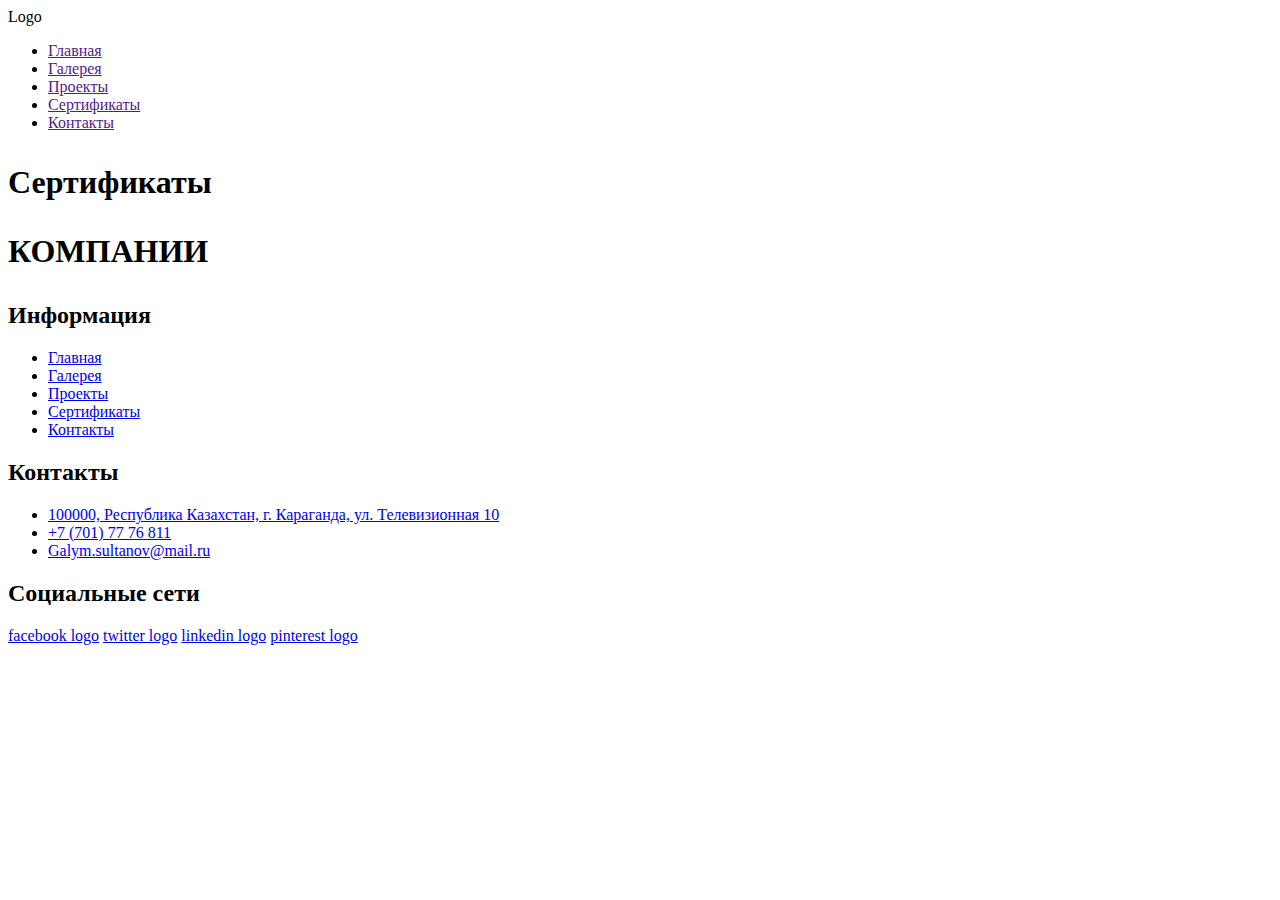
==== Certificate header footer.html @ 3062d7fb "Создан файл" ====
<!DOCTYPE html>
<html lang="ru">

<head>
    <meta charset="UTF-8">
    <meta http-equiv="X-UA-Compatible" content="IE=edge">
    <meta name="viewport" content="width=device-width, initial-scale=1.0">
    <link href="./src/slyle/Normalize.css" rel="stylesheet">
    <title>Сертификаты</title>
</head>

<body>
    <header>
        <div class="wrapper">
            <div class="logo">Logo</div>
            <nav>
                <ul class="nav">
                    <li><a href="">Главная</a></li>
                    <li><a href="">Галерея</a></li>
                    <li><a href="">Проекты</a></li>
                    <li><a href="">Сертификаты</a></li>
                    <li><a href="">Контакты</a></li>
                </ul>
            </nav>
        </div>
    </header>
    <h1 class="heading">
        <p class="heading__firstpart">Сертификаты</p>
        <p class="heading__secondpart">КОМПАНИИ</p>
    </h1>
    <main>
        <div class="certificate-container">
            <div class="certificate-1"></div>
            <div class="certificate-2"></div>
            <div class="certificate-3"></div>
        </div>
    </main>
    <footer class="footer">
        <div class="footer-container">
            <div class="row">
                <div class="logo-footer"></div>
                <class class="footer-text">
                    <h2>Информация</h2>
                    <ul>
                        <li><a href="..">Главная</a></li>
                        <li><a href="..">Галерея</a></li>
                        <li><a href="..">Проекты</a></li>
                        <li><a href="..">Сертификаты</a></li>
                        <li><a href="..">Контакты</a></li>
                    </ul>
            </div>
            <class class="footer-text">
                <h2>Контакты</h2>
                <ul>
                    <!--Добавить иконки лого перед текстом 3 шт.-->
                    <li><a href="..">100000, Республика Казахстан,
                            г. Караганда, ул. Телевизионная 10</a></li>
                    <li><a href="..">+7 (701) 77 76 811</a></li>
                    <li><a href="..">Galym.sultanov@mail.ru</a></li>
                </ul>
                <class class="footer-text">
                    <h2>Социальные сети</h2>
                    <div class="social-links">
                        <a href="..">facebook logo</a>
                        <a href="..">twitter logo</a>
                        <a href="..">linkedin logo</a>
                        <a href="..">pinterest logo</a>
                    </div>
        </div>
        </div>
    </footer>
</body>

</html>
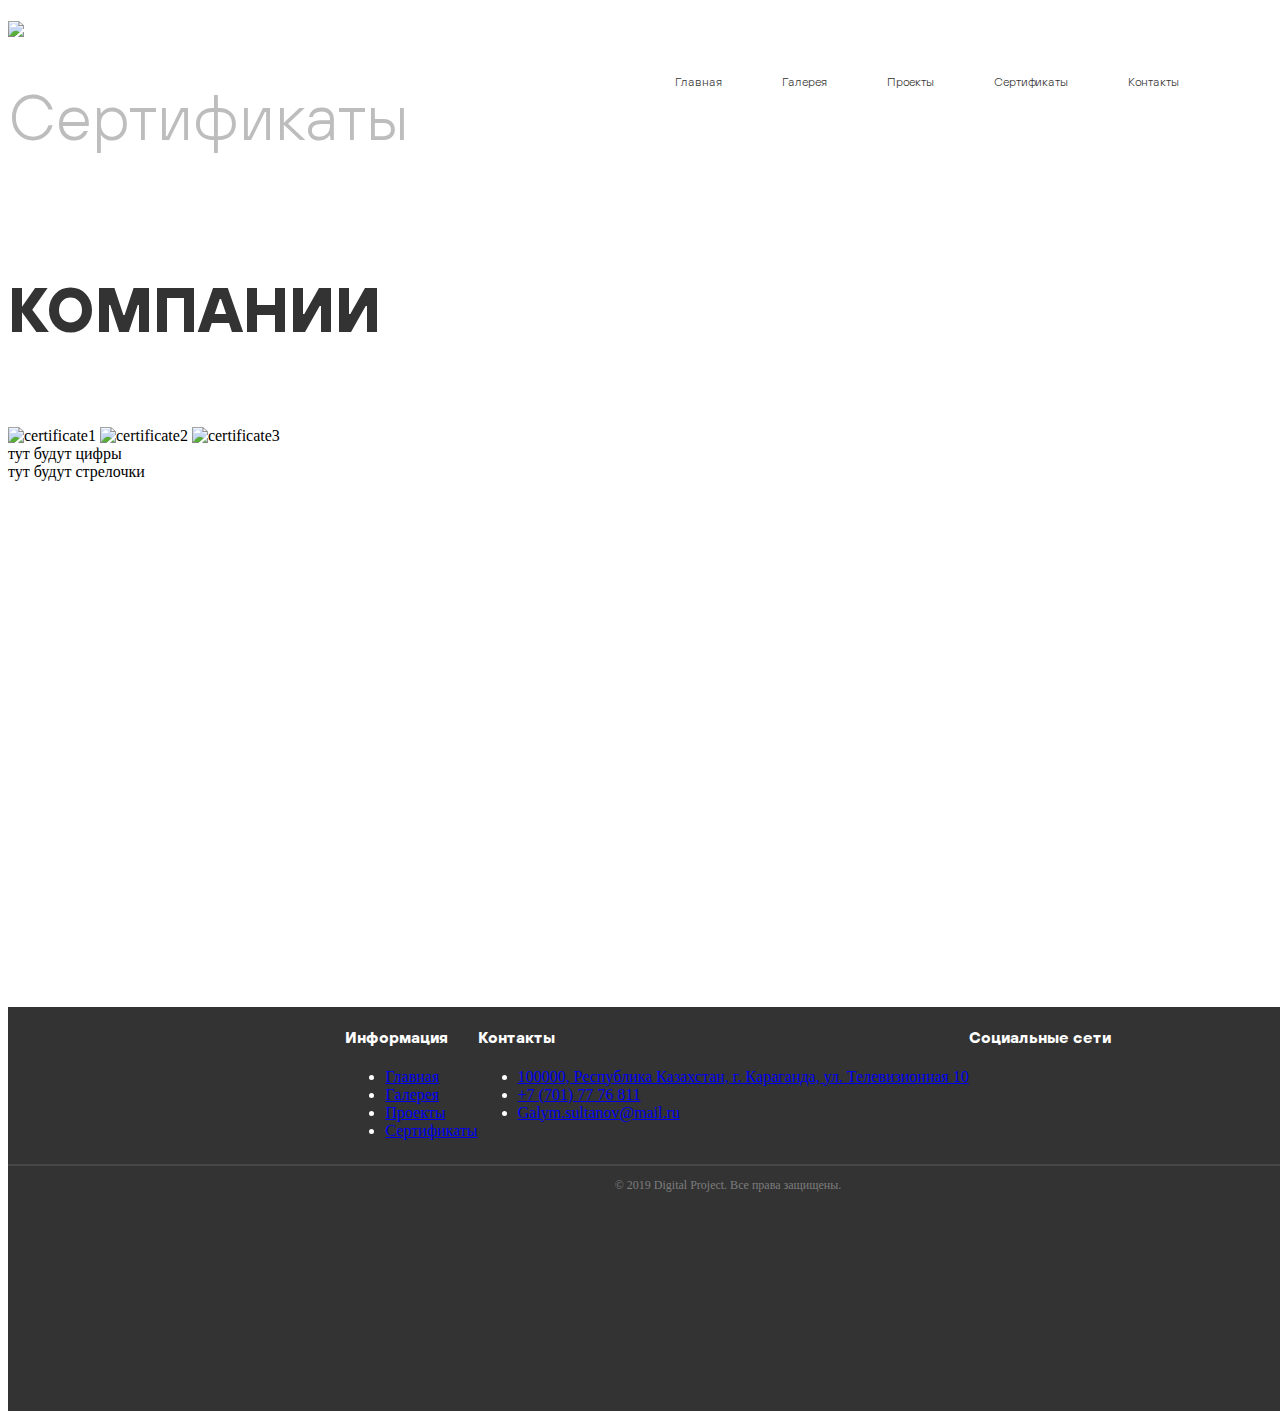
==== commit 5c32047f: "Не доделано" ====
--- a/Certificate header footer.html
+++ b/Certificate header footer.html
@@ -6,13 +6,17 @@
     <meta http-equiv="X-UA-Compatible" content="IE=edge">
     <meta name="viewport" content="width=device-width, initial-scale=1.0">
     <link href="./src/slyle/Normalize.css" rel="stylesheet">
+    <link rel="stylesheet" type="text/css" href="certificate.css">
+
     <title>Сертификаты</title>
 </head>
 
 <body>
     <header>
         <div class="wrapper">
-            <div class="logo">Logo</div>
+            <div class="logo-image">
+                <img src="/src/img/main/icons/logo/Logo_black.svg" alt="logo" class="logo-image">
+            </div>
             <nav>
                 <ul class="nav">
                     <li><a href="">Главная</a></li>
@@ -30,44 +34,50 @@
     </h1>
     <main>
         <div class="certificate-container">
-            <div class="certificate-1"></div>
-            <div class="certificate-2"></div>
-            <div class="certificate-3"></div>
+            <img scr="../icons/1.png" alt="certificate1">
+            <img scr="" alt="certificate2">
+            <img scr="" alt="certificate3">
+        </div>
+        <div class="arrowcontainer">
+            <div class="numberslide">тут будут цифры</div>
+            <div class="arrowslide">тут будут стрелочки</div>
         </div>
     </main>
+    </footer>
     <footer class="footer">
-        <div class="footer-container">
+        <div class="container">
             <div class="row">
-                <div class="logo-footer"></div>
-                <class class="footer-text">
-                    <h2>Информация</h2>
+                <div class="footer-col">
+                    <h4>Информация</h4>
                     <ul>
-                        <li><a href="..">Главная</a></li>
-                        <li><a href="..">Галерея</a></li>
-                        <li><a href="..">Проекты</a></li>
-                        <li><a href="..">Сертификаты</a></li>
-                        <li><a href="..">Контакты</a></li>
+                        <li><a href="#">Главная</a></li>
+                        <li><a href="#">Галерея</a></li>
+                        <li><a href="#">Проекты</a></li>
+                        <li><a href="#">Сертификаты</a></li>
                     </ul>
+                </div>
+                <div class="footer-col">
+                    <h4>Контакты</h4>
+                    <ul>
+                        <li><a href="#">100000, Республика Казахстан,
+                                г. Караганда, ул. Телевизионная 10</a></li>
+                        <li><a href="#">+7 (701) 77 76 811</a></li>
+                        <li><a href="#">Galym.sultanov@mail.ru</a></li>
+                    </ul>
+                </div>
+                <div class="footer-col">
+                    <h4>Социальные сети</h4>
+                    <div class="social-links">
+                        <a href="#"><i class="fab fa-facebook-f"></i></a>
+                        <a href="#"><i class="fab fa-twitter"></i></a>
+                        <a href="#"><i class="fab fa-instagram"></i></a>
+                        <a href="#"><i class="fab fa-linkedin-in"></i></a>
+                    </div>
+                </div>
             </div>
-            <class class="footer-text">
-                <h2>Контакты</h2>
-                <ul>
-                    <!--Добавить иконки лого перед текстом 3 шт.-->
-                    <li><a href="..">100000, Республика Казахстан,
-                            г. Караганда, ул. Телевизионная 10</a></li>
-                    <li><a href="..">+7 (701) 77 76 811</a></li>
-                    <li><a href="..">Galym.sultanov@mail.ru</a></li>
-                </ul>
-                <class class="footer-text">
-                    <h2>Социальные сети</h2>
-                    <div class="social-links">
-                        <a href="..">facebook logo</a>
-                        <a href="..">twitter logo</a>
-                        <a href="..">linkedin logo</a>
-                        <a href="..">pinterest logo</a>
-                    </div>
         </div>
-        </div>
+        <hr>
+        <div class="rights-bottom">© 2019 Digital Project. Все права защищены.</div>
     </footer>
 </body>
 
--- a/certificate.css
+++ b/certificate.css
@@ -0,0 +1,148 @@
+@font-face {
+    font-family: "TT Hoves";
+    src: url("./src/fonts/TTHoves-Light.woff") format('woff');
+}
+
+@font-face {
+    font-family: "TT Hoves";
+    src: url("./src/fonts/TTHoves-Bold.woff") format('woff');
+    font-weight: bold;
+}
+
+.wrapper {
+    position: absolute;
+    width: 1440px;
+    height: 102px;
+    margin-left: 0px;
+    margin-top: 0px;
+    color: #FFFFFF;
+
+}
+
+.logo-image {
+    display: block;
+    width: 68.55px;
+    height: 41.53px;
+
+}
+
+.nav {
+    display: flex;
+    list-style-type: none;
+    justify-content: flex-end;
+    margin-right: 269px;
+    font-family: "TT Hoves";
+    src: url("./src/fonts/TTHoves-Light.woff") format('woff');
+    font-size: 12px;
+}
+
+.nav>li {
+    margin-left: 60px;
+    margin: right 60px;
+}
+
+.nav>li>a {
+    text-decoration: none;
+    color: #333333;
+    font-size: 12px;
+}
+
+.heading__firstpart {
+    flex: none;
+    order: 0;
+    flex-grow: 0;
+    font-family: TT Hoves;
+    font-style: normal;
+    font-weight: 300;
+    font-size: 64px;
+    line-height: 64px;
+    color: #BDBDBD;
+}
+
+.heading__secondpart {
+    font-family: TT Hoves;
+    font-style: normal;
+    font-weight: bold;
+    font-size: 64px;
+    line-height: 64px;
+    color: #333333;
+    flex: none;
+    order: 1;
+    flex-grow: 0;
+}
+
+.heading {
+    display: flex;
+    flex-direction: column;
+    align-items: flex-start;
+    padding: 0px;
+}
+
+.footer {
+    position: absolute;
+    width: 1440px;
+    height: 404px;
+    margin-left: 0px;
+    top: 1007px;
+    background-color: #333333;
+}
+
+h2 {
+    color: #FFFFFF;
+    font-family: TT Hoves;
+    font-style: normal;
+    font-weight: bold;
+    font-size: 16px;
+    line-height: 20px;
+}
+
+h2>ul>li>a {
+    list-style-type: none;
+
+}
+
+
+hr {
+    mix-blend-mode: normal;
+    opacity: 0.1;
+    border: 1px solid #FFFFFF;
+}
+
+.rights-bottom {
+    font-family: Open Sans;
+    Arial;
+    serif;
+    font-style: normal;
+    font-weight: normal;
+    font-size: 12px;
+    line-height: 22px;
+    display: flex;
+    justify-content: center;
+    color: rgba(200, 200, 200, 0.5);
+}
+
+h4 {
+    font-family: "TT Hoves";
+    src: url("./src/fonts/TTHoves-Light.woff") format('woff');
+    font-weight: bold;
+}
+
+h4>ul>li> {
+    font-family: "TT Hoves";
+    src: url("./src/fonts/TTHoves-Light.woff") format('woff');
+    font-weight: medium;
+    font-size: 14px;
+    color: #FFFFFF;
+}
+
+.row {
+    display: flex;
+    flex-wrap: wrap;
+    justify-content: center;
+    color: #FFFFFF;
+}
+
+.footer-col>li>a {
+    list-style-type: none;
+    text-decoration: none;
+}